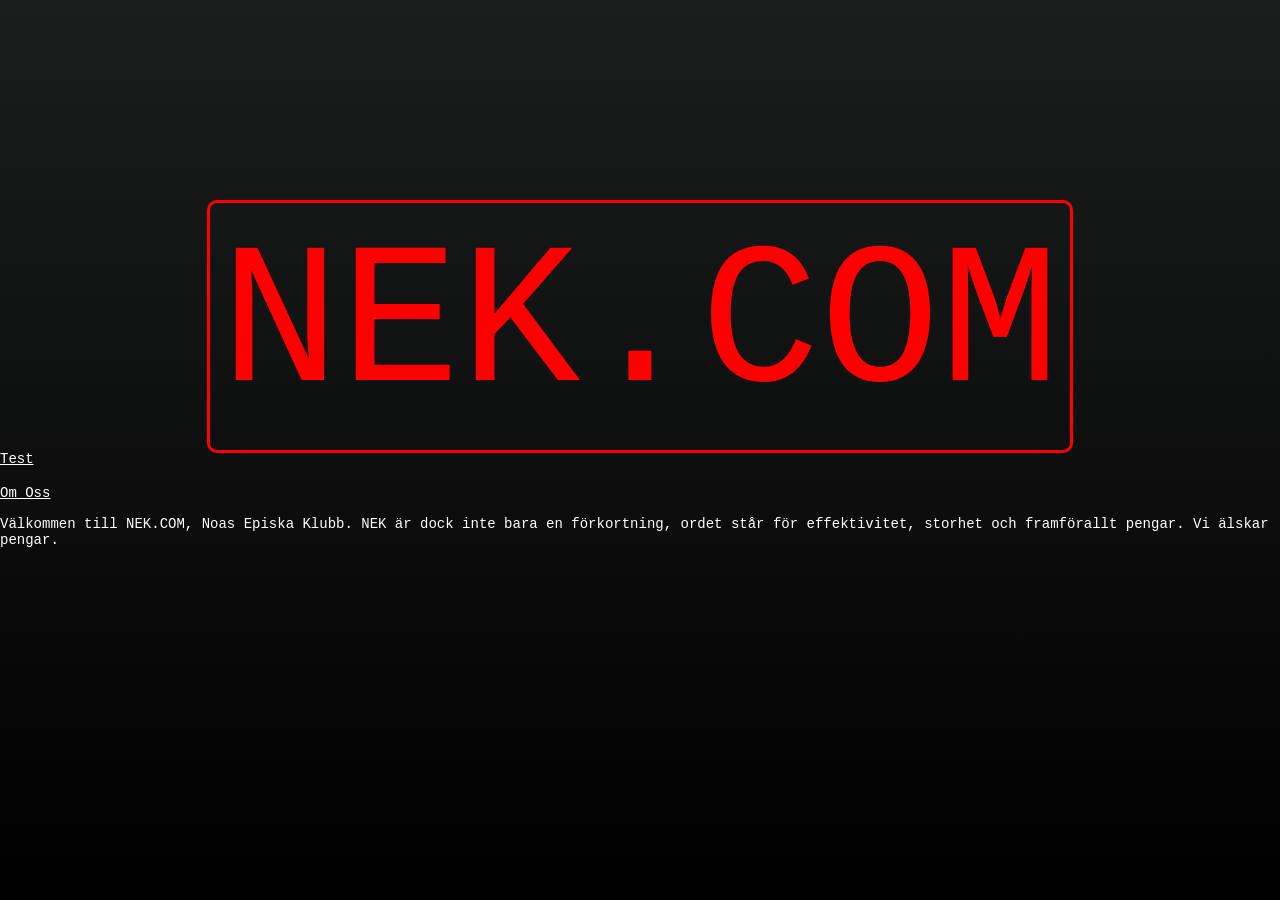
==== index.html @ c5077094 "fat20200" ====
<!DOCTYPE html>

<head>
    <meta name="viewport" content="width=device-width, initial-scale=1.0">
    <style>
        body 
        {
            /*background-image: linear-gradient( 180deg, hwb(190 40% 0%) 0%, hsl(0deg 0% 100%) 100%);*/
            /*background-image: linear-gradient(to bottom, #fcecfc 0%,#fba6e1 98%,#fd89d7 100%,#ff7cd8 100%);*/
            /*background-color: black;*/
            font-family: "Lucida Console", "Courier New", monospace;
            background-image: linear-gradient(to top, #000000 0%,#1c1d1d 100%);
            height: 100%;
            margin: 0;
            background-repeat: no-repeat;
            background-attachment: fixed;
        }
        .title-container
        {
            display: flex;
            justify-content: center;
            height: 50vh;
        }
        .nekbar-title-text
        {
            font-size: 200px;
            color: red;
            border: 3px solid rgb(255, 0, 0);
            border-radius: 10px; 
            padding: 10px;
        }
        .content-text 
        {
            font-size: 14px;
            color: rgb(255, 255, 255);
        }
        @media (max-width: 768px) 
        {
            .nekbar-png 
            {
                max-width: 210px; /* Ändra bildens storlek till 80% av fönsterbredden */
            }
        }
    </style>
</head>


<body>
    <div class="title-container">
        <div>
            <p class="nekbar-title-text"> NEK.COM </p>
        </div>
    </div>
    <div class="title-container">
        <div>
            <a href="test.html" class="content-text"> Test </a> <p></p> <a href="om-oss.html" class="content-text"> Om Oss </a>
            <p class="content-text"> Välkommen till NEK.COM, Noas Episka Klubb. NEK är dock inte bara en förkortning, ordet står för effektivitet, storhet och framförallt pengar. Vi älskar pengar. </p>
        </div>
    </div>
</body>
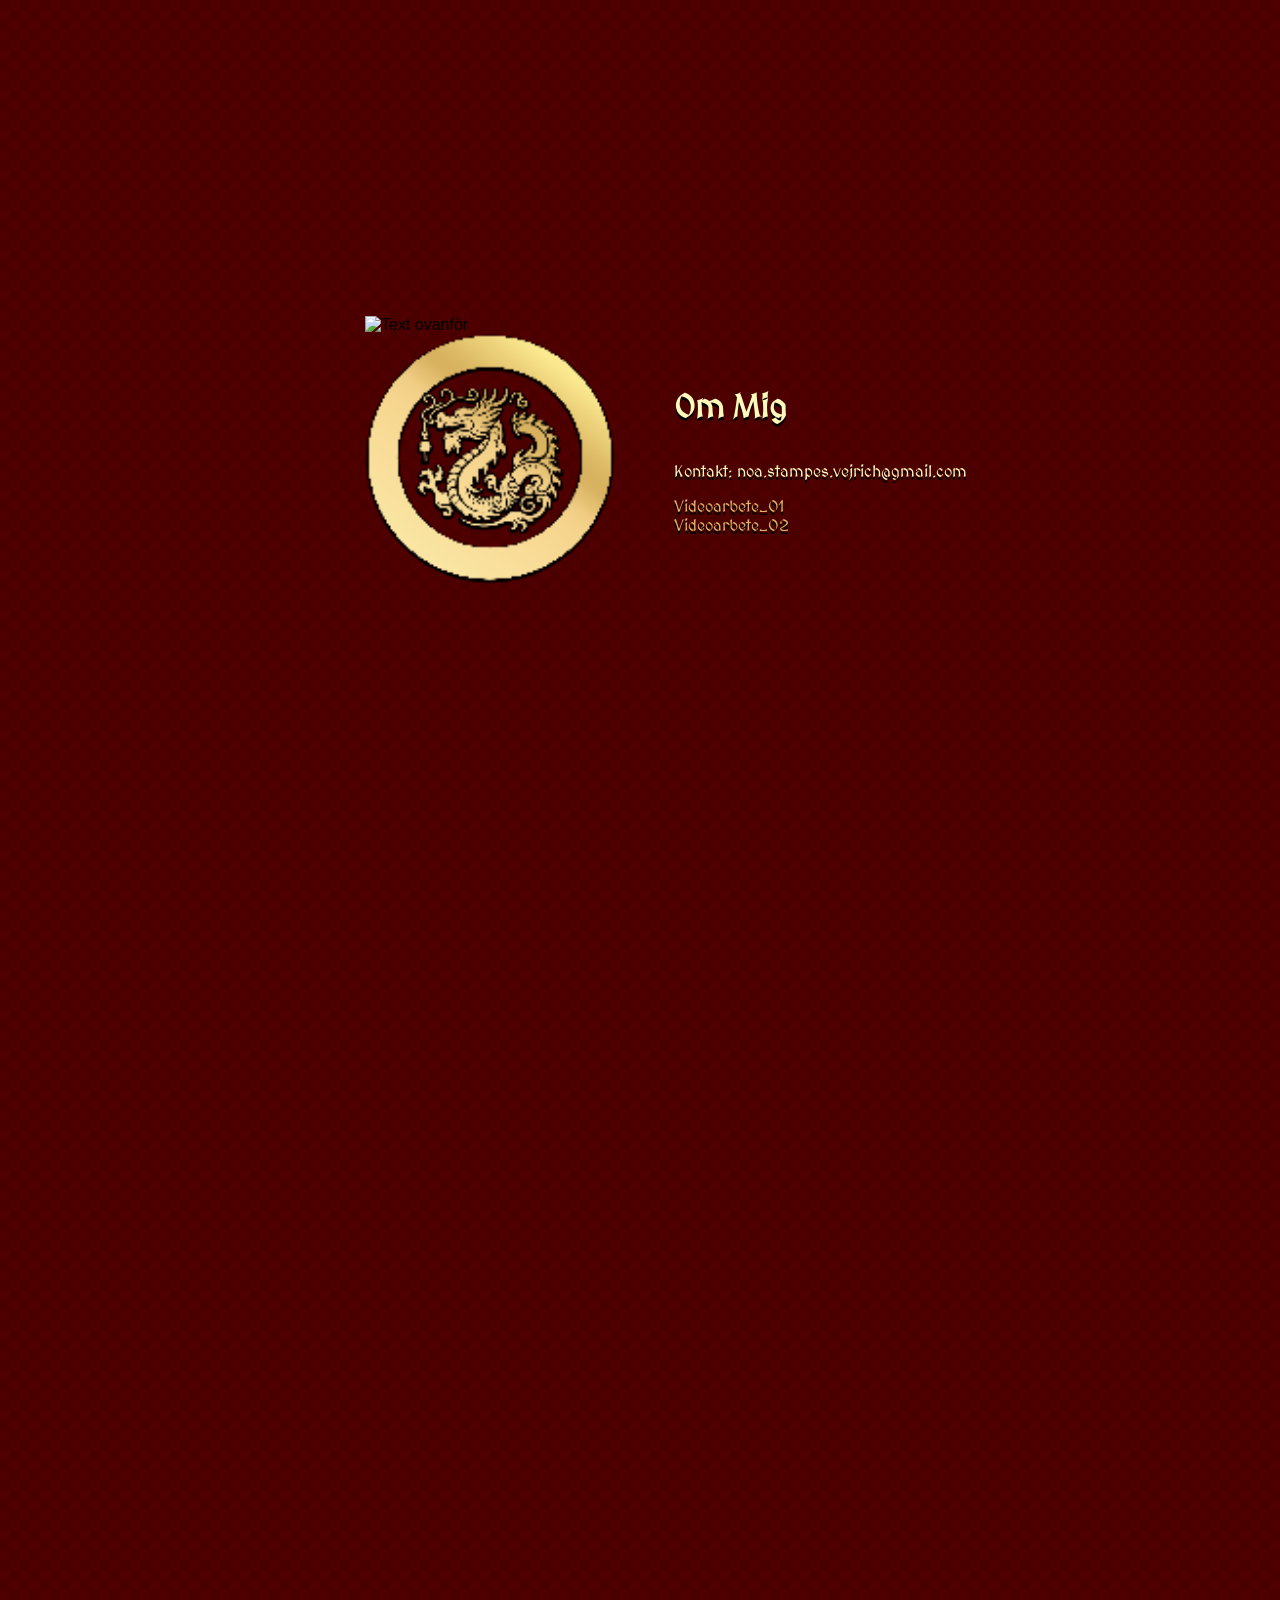
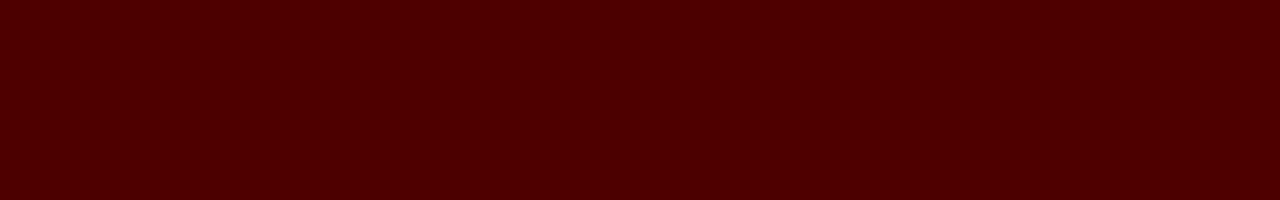
==== commit 3dbcd814: "Add files via upload" ====
--- a/index.html
+++ b/index.html
@@ -1,60 +1,210 @@
-<!DOCTYPE html>
-
-<head>
-    <meta name="viewport" content="width=device-width, initial-scale=1.0">
-    <style>
-        body 
-        {
-            /*background-image: linear-gradient( 180deg, hwb(190 40% 0%) 0%, hsl(0deg 0% 100%) 100%);*/
-            /*background-image: linear-gradient(to bottom, #fcecfc 0%,#fba6e1 98%,#fd89d7 100%,#ff7cd8 100%);*/
-            /*background-color: black;*/
-            font-family: "Lucida Console", "Courier New", monospace;
-            background-image: linear-gradient(to top, #000000 0%,#1c1d1d 100%);
-            height: 100%;
-            margin: 0;
-            background-repeat: no-repeat;
-            background-attachment: fixed;
-        }
-        .title-container
-        {
-            display: flex;
-            justify-content: center;
-            height: 50vh;
-        }
-        .nekbar-title-text
-        {
-            font-size: 200px;
-            color: red;
-            border: 3px solid rgb(255, 0, 0);
-            border-radius: 10px; 
-            padding: 10px;
-        }
-        .content-text 
-        {
-            font-size: 14px;
-            color: rgb(255, 255, 255);
-        }
-        @media (max-width: 768px) 
-        {
-            .nekbar-png 
-            {
-                max-width: 210px; /* Ändra bildens storlek till 80% av fönsterbredden */
-            }
-        }
-    </style>
-</head>
-
-
-<body>
-    <div class="title-container">
-        <div>
-            <p class="nekbar-title-text"> NEK.COM </p>
-        </div>
-    </div>
-    <div class="title-container">
-        <div>
-            <a href="test.html" class="content-text"> Test </a> <p></p> <a href="om-oss.html" class="content-text"> Om Oss </a>
-            <p class="content-text"> Välkommen till NEK.COM, Noas Episka Klubb. NEK är dock inte bara en förkortning, ordet står för effektivitet, storhet och framförallt pengar. Vi älskar pengar. </p>
-        </div>
-    </div>
-</body>+<!DOCTYPE html>
+<html lang="sv">
+<head>
+  <meta charset="UTF-8">
+  <title>Röd Glimt 2.0</title>
+  <link href="https://fonts.googleapis.com/css2?family=MedievalSharp&display=swap" rel="stylesheet">
+  <style>
+    body {
+      margin: 0;
+      padding: 0;
+      height: 100vh;
+      background-color: #4b0000;
+      overflow: hidden;
+      display: flex;
+      justify-content: center;
+      align-items: center;
+      font-family: sans-serif;
+      position: relative;
+    }
+
+    /* LINK FÄRGER */ 
+a:link {
+  color: #DBB665;
+  background-color: transparent;
+  text-decoration: none;
+}
+
+a:visited {
+  color: pink;
+  background-color: transparent;
+  text-decoration: none;
+}
+
+a:hover {
+  color: #FFF9BC;
+  background-color: #FFF9BC;
+  text-shadow: 0 3px 0px rgba(0, 0, 0, 0);
+}
+
+a:active {
+  color: yellow;
+  background-color: transparent;
+  text-decoration: underline;
+}
+
+    .checkerboard {
+      position: absolute;
+      top: 0;
+      left: 0;
+      width: 200%;
+      height: 200%;
+      background-image:
+        linear-gradient(45deg, rgba(255,255,255,0.05) 25%, transparent 25%, transparent 75%, rgba(255,255,255,0.05) 75%),
+        linear-gradient(45deg, rgba(255,255,255,0.05) 25%, transparent 25%, transparent 75%, rgba(255,255,255,0.05) 75%);
+      background-size: 20px 20px;
+      background-position: 0 0, 10px 10px;
+      animation: moveChecker 20s linear infinite;
+      mix-blend-mode: overlay;
+      pointer-events: none;
+      z-index: 0;
+    }
+
+    @keyframes moveChecker {
+      from { transform: translate(0, 0); }
+      to { transform: translate(-100px, -100px); }
+    }
+
+    @keyframes spinY {
+      from { transform: rotateY(0deg); }
+      to { transform: rotateY(360deg); }
+    }
+
+    .content-wrapper {
+      display: flex;
+      align-items: center;
+      justify-content: center;
+      gap: 60px;
+      position: relative;
+      z-index: 1;
+      width: 100%;
+    }
+
+    .center-container {
+      display: flex;
+      flex-direction: column;
+      align-items: center;
+      transform: translateX(0);
+      animation: slideLeft 1s ease forwards;
+      animation-delay: 1s;
+      animation-fill-mode: forwards;
+    }
+
+    .title-image,
+    .spinner {
+      width: 250px;
+      max-width: 100%;
+      height: auto;
+    }
+
+    .spinner {
+      animation: spinY 4s linear infinite;
+      transform-style: preserve-3d;
+    }
+
+    @keyframes slideLeft {
+      to {
+        transform: translateX(-150px);
+      }
+    }
+
+    .about-section {
+  position: absolute;
+  top: 50%;
+  left: calc(50% + 180px); /* justera beroende på avstånd från mitten */
+  transform: translate(-50%, -50%);
+  opacity: 0;
+  color: #FFF9BC;
+  font-family: 'MedievalSharp', cursive;
+  text-align: left;
+  max-width: 300px;
+  animation: fadeIn 1s ease forwards;
+  animation-delay: 2s;
+  z-index: 2;
+  display: flex;
+  flex-direction: column;
+  justify-content: center;
+  height: 250px; /* samma höjd som spinnern om den är 250px */
+text-shadow: 0 3px 0px rgba(0, 0, 0, 1);
+}
+
+    @keyframes fadeIn {
+      to {
+        opacity: 1;
+      }
+    }
+
+    @keyframes slideRight {
+  from {
+    transform: translateX(-150px);
+  }
+  to {
+    transform: translateX(0);
+  }
+}
+
+@keyframes fadeOut {
+  from {
+    opacity: 1;
+  }
+  to {
+    opacity: 0;
+  }
+}
+
+.reverse-slide {
+  animation: slideRight 1s ease forwards;
+}
+
+.reverse-fade {
+  animation: fadeOut 1s ease forwards;
+}
+
+
+  </style>
+</head>
+<body>
+
+  <div class="checkerboard"></div>
+
+  <div class="content-wrapper">
+    <div class="center-container">
+      <img src="noa text - Copy.png" alt="Text ovanför" class="title-image">
+      <img src="goy - Copy.png" alt="Snurrande Bild" class="spinner">
+    </div>
+  </div>
+
+  <div class="about-section">
+    <h1>Om Mig</h1>
+    <p>Kontakt: noa.stampes.vejrich@gmail.com</p>
+    <a href="videoarbete_01.html" id="link1">Videoarbete_01</a>
+    <a href="videoarbete_02.html" id="link2">Videoarbete_02</a>
+  </div>
+
+  <script>
+  function handleLinkClick(event, url) {
+    event.preventDefault(); // stoppa direkt navigation
+
+    const container = document.querySelector('.center-container');
+    const about = document.querySelector('.about-section');
+
+    // Lägg till reverse-animationer
+    container.classList.add('reverse-slide');
+    about.classList.add('reverse-fade');
+
+    // Vänta tills animationerna är klara (1s), sedan navigera
+    setTimeout(() => {
+      window.location.href = url;
+    }, 1000);
+  }
+
+  document.getElementById('link1').addEventListener('click', function(e) {
+    handleLinkClick(e, 'videoarbete_01.html');
+  });
+
+  document.getElementById('link2').addEventListener('click', function(e) {
+    handleLinkClick(e, 'videoarbete_02.html');
+  });
+</script>
+</body>
+</html>
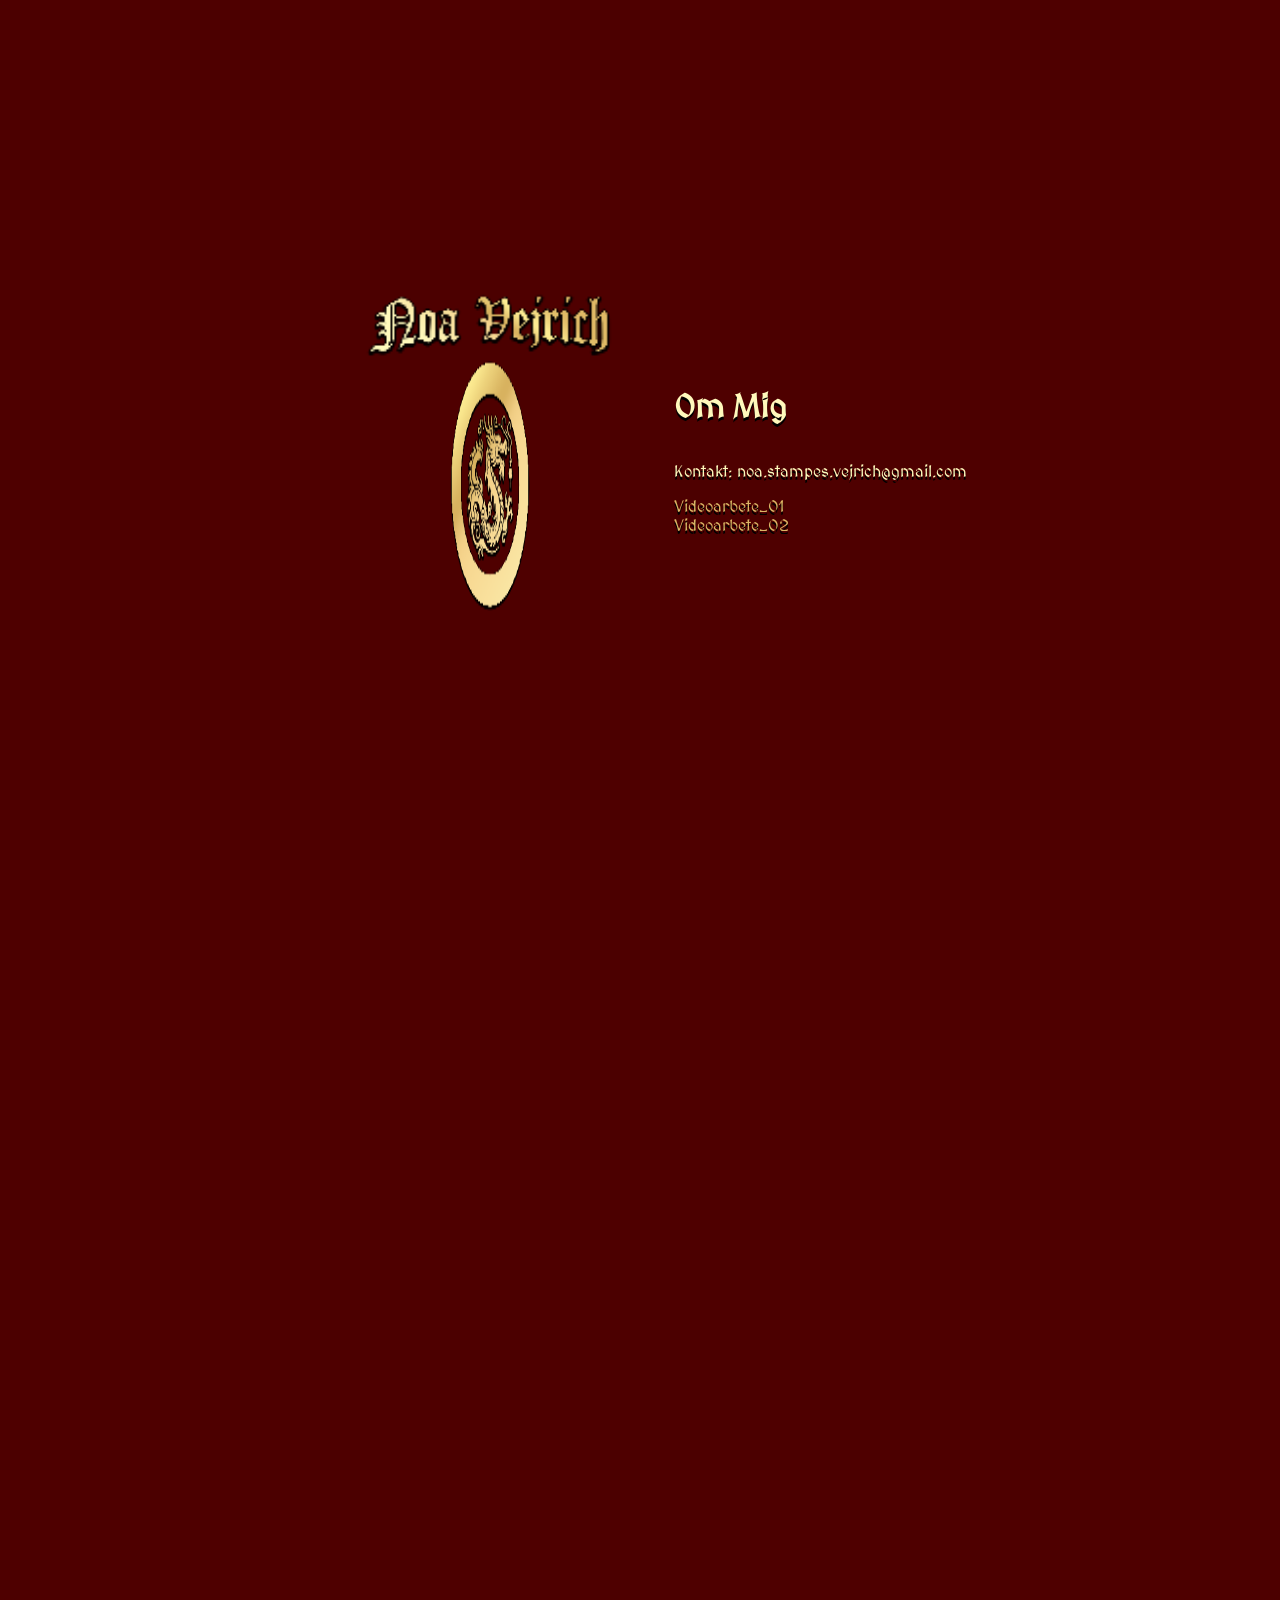
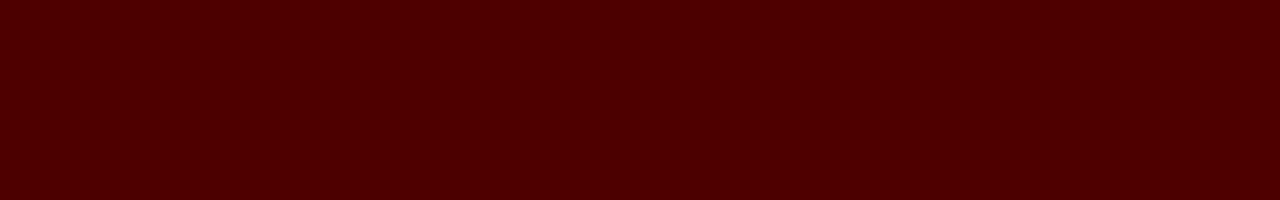
==== commit a754d5ed: "Add files via upload" ====
--- a/index.html
+++ b/index.html
@@ -98,8 +98,8 @@
     }
 
     .spinner {
-      animation: spinY 4s linear infinite;
-      transform-style: preserve-3d;
+      /*animation: spinY 4s linear infinite;
+      transform-style: preserve-3d;*/
     }
 
     @keyframes slideLeft {
@@ -205,6 +205,35 @@
   document.getElementById('link2').addEventListener('click', function(e) {
     handleLinkClick(e, 'videoarbete_02.html');
   });
+
+  // SPINNER KOD
+
+  const spinner = document.querySelector('.spinner');
+
+  // Lista över dina egna sidor
+  const allowedReferrers = ['index.html', 'videoarbete_01.html'];
+
+  // Om man INTE kommer från någon av dina sidor: nollställ
+  const cameFrom = document.referrer.split('/').pop();
+  if (!allowedReferrers.includes(cameFrom)) {
+    localStorage.setItem('rotation', '0');
+  }
+
+  let rotation = parseFloat(localStorage.getItem('rotation')) || 0;
+  spinner.style.transform = `rotateY(${rotation}deg)`;
+
+  let lastTime = performance.now();
+
+  function rotate(time) {
+    const delta = time - lastTime;
+    lastTime = time;
+    rotation += (360 / 4000) * delta; // 360° på 4s
+    spinner.style.transform = `rotateY(${rotation % 360}deg)`;
+    localStorage.setItem('rotation', rotation);
+    requestAnimationFrame(rotate);
+  }
+
+  requestAnimationFrame(rotate);
 </script>
 </body>
 </html>
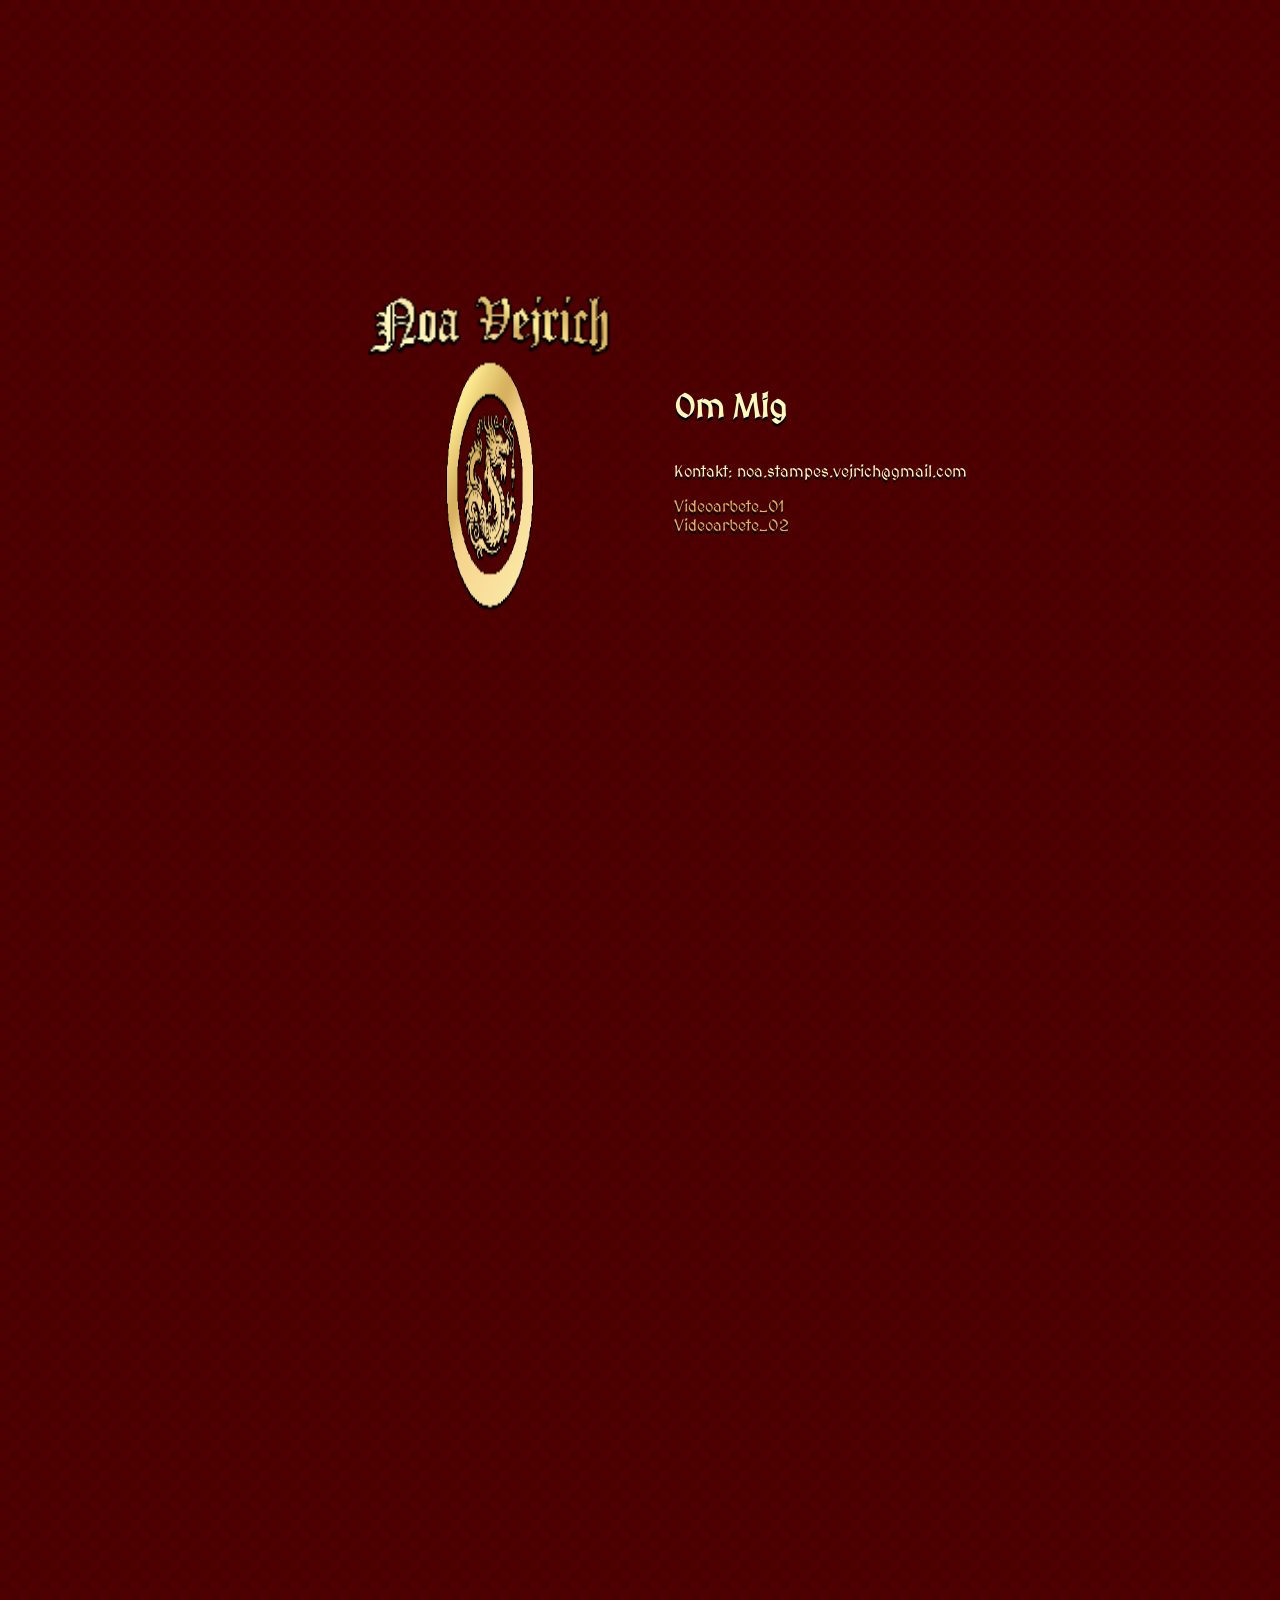
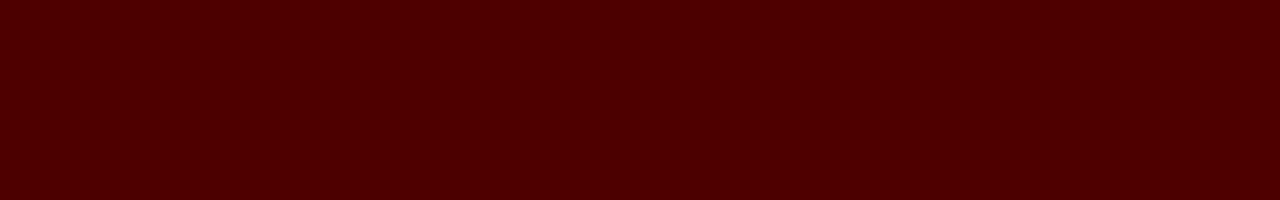
==== commit 05dde985: "sparar rotationsvärde mellan sidhänvisningar" ====
--- a/index.html
+++ b/index.html
@@ -209,17 +209,9 @@
   // SPINNER KOD
 
   const spinner = document.querySelector('.spinner');
-
-  // Lista över dina egna sidor
-  const allowedReferrers = ['index.html', 'videoarbete_01.html'];
-
-  // Om man INTE kommer från någon av dina sidor: nollställ
-  const cameFrom = document.referrer.split('/').pop();
-  if (!allowedReferrers.includes(cameFrom)) {
-    localStorage.setItem('rotation', '0');
-  }
-
   let rotation = parseFloat(localStorage.getItem('rotation')) || 0;
+
+  // Starta från sparad vinkel
   spinner.style.transform = `rotateY(${rotation}deg)`;
 
   let lastTime = performance.now();
@@ -229,7 +221,7 @@
     lastTime = time;
     rotation += (360 / 4000) * delta; // 360° på 4s
     spinner.style.transform = `rotateY(${rotation % 360}deg)`;
-    localStorage.setItem('rotation', rotation);
+    localStorage.setItem('rotation', rotation); // Uppdatera localStorage
     requestAnimationFrame(rotate);
   }
 
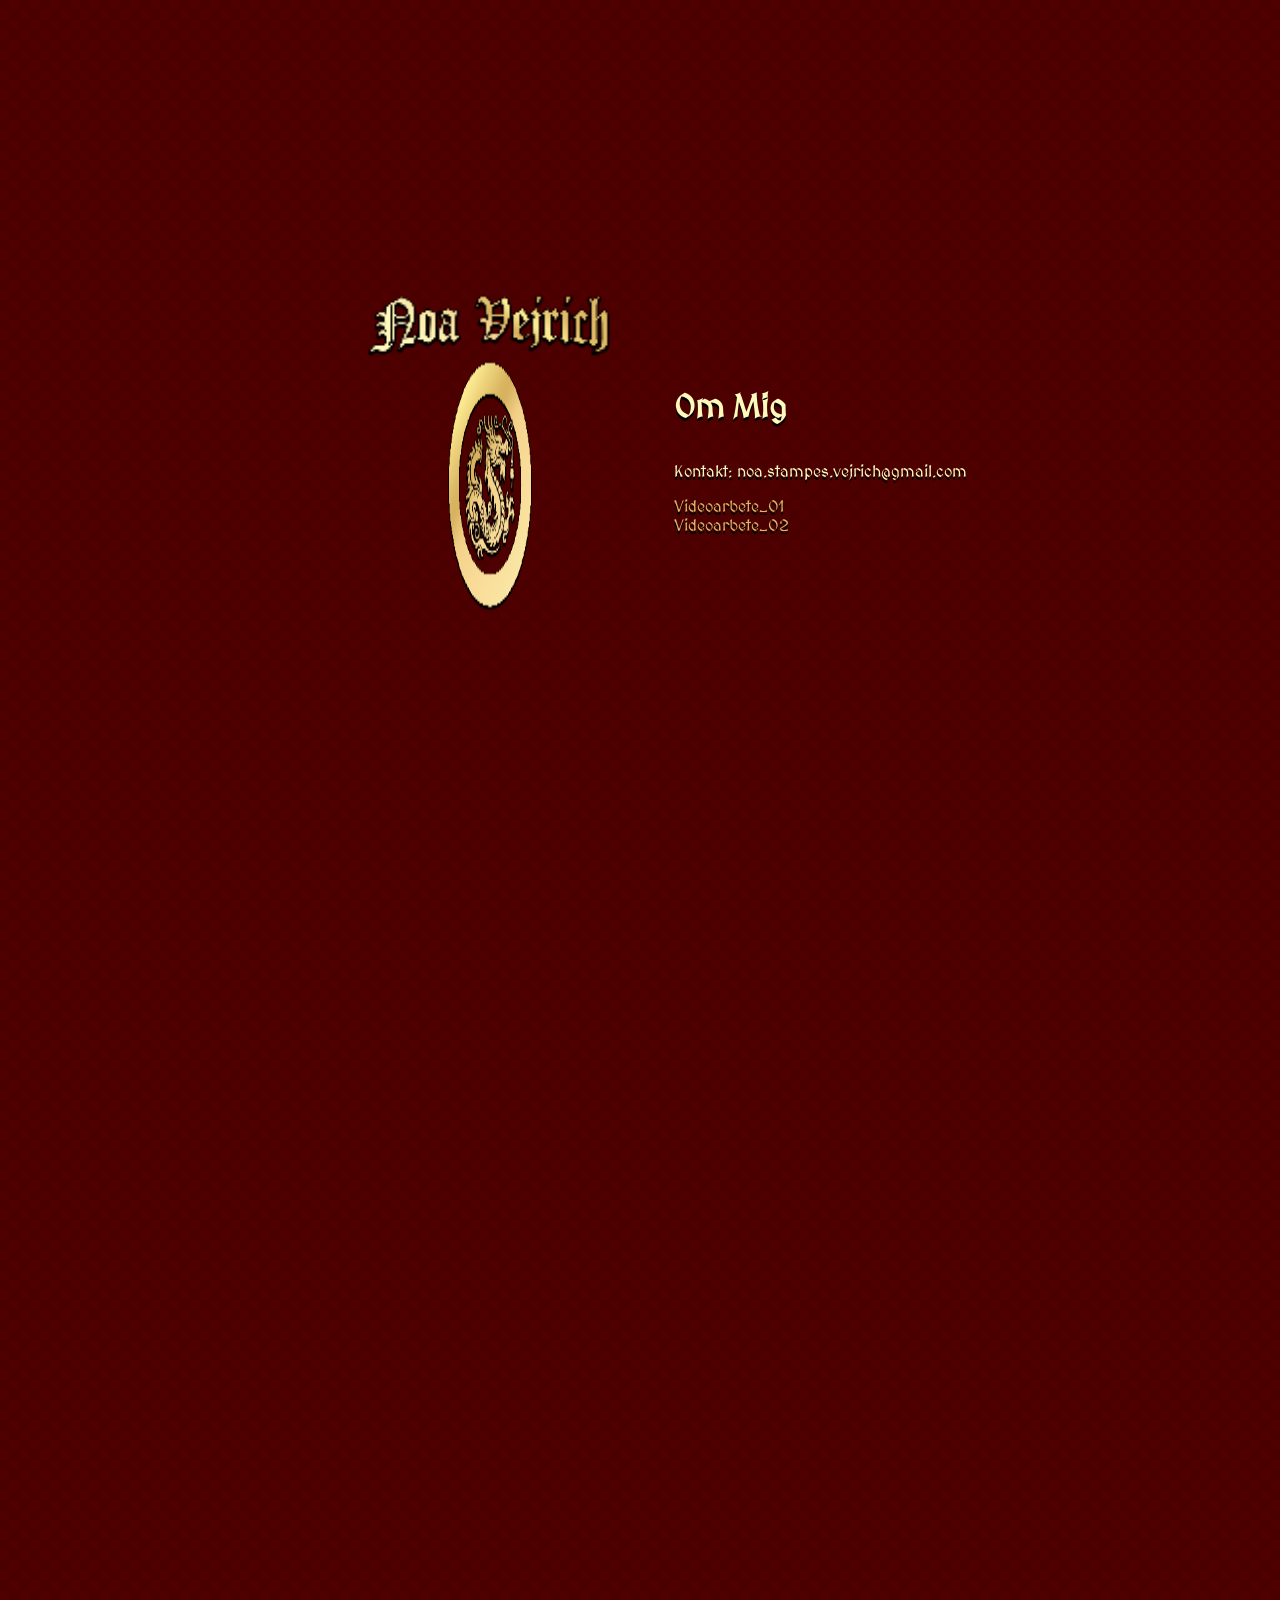
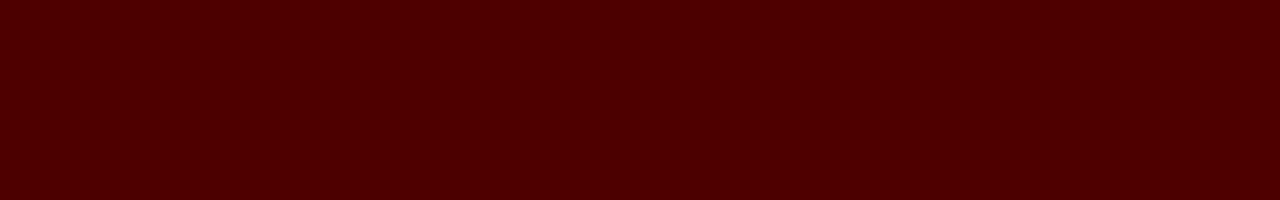
==== commit f00086e3: "försök till att lösa lagg" ====
--- a/index.html
+++ b/index.html
@@ -101,6 +101,9 @@
       /*animation: spinY 4s linear infinite;
       transform-style: preserve-3d;*/
     }
+    .spinner {
+  will-change: transform;
+}
 
     @keyframes slideLeft {
       to {
@@ -221,7 +224,8 @@
     lastTime = time;
     rotation += (360 / 4000) * delta; // 360° på 4s
     spinner.style.transform = `rotateY(${rotation % 360}deg)`;
-    localStorage.setItem('rotation', rotation); // Uppdatera localStorage
+    localStorage.setItem('rotation', rotation % 360); //% 360 kanske löser lagget?
+ // Uppdatera localStorage
     requestAnimationFrame(rotate);
   }
 
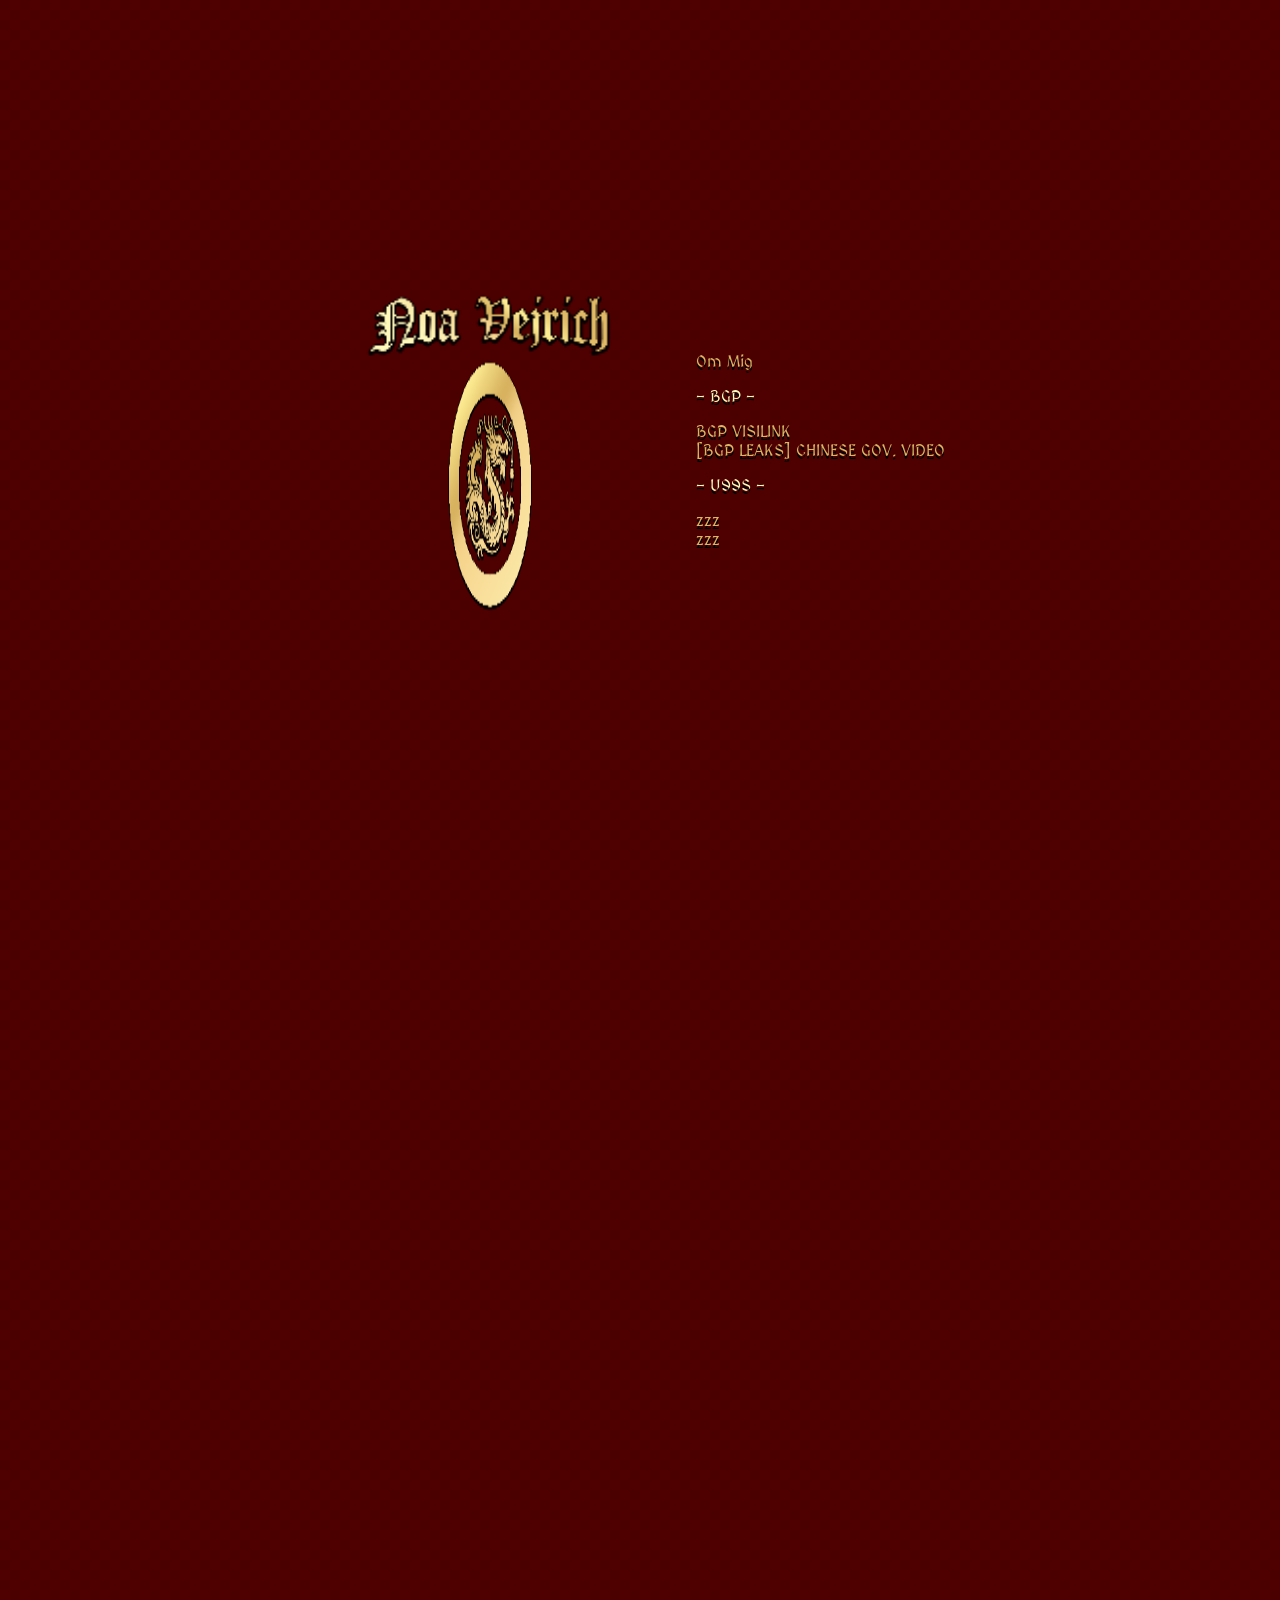
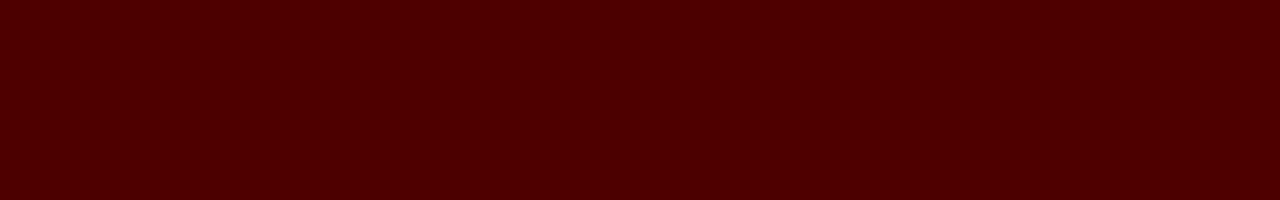
==== commit fab5cb25: "Add files via upload" ====
--- a/index.html
+++ b/index.html
@@ -6,17 +6,18 @@
   <link href="https://fonts.googleapis.com/css2?family=MedievalSharp&display=swap" rel="stylesheet">
   <style>
     body {
-      margin: 0;
-      padding: 0;
-      height: 100vh;
-      background-color: #4b0000;
-      overflow: hidden;
-      display: flex;
-      justify-content: center;
-      align-items: center;
-      font-family: sans-serif;
-      position: relative;
-    }
+  margin: 0;
+  padding: 0;
+  height: 100vh;
+  background-color: #4b0000;
+  transition: background-color 1s ease; /* Denna rad möjliggör den mjuka övergången */
+  overflow: hidden;
+  display: flex;
+  justify-content: center;
+  align-items: center;
+  font-family: sans-serif;
+  position: relative;
+}
 
     /* LINK FÄRGER */ 
 a:link {
@@ -178,10 +179,13 @@
   </div>
 
   <div class="about-section">
-    <h1>Om Mig</h1>
-    <p>Kontakt: noa.stampes.vejrich@gmail.com</p>
-    <a href="videoarbete_01.html" id="link1">Videoarbete_01</a>
-    <a href="videoarbete_02.html" id="link2">Videoarbete_02</a>
+    <a href="om_mig.html" id="link3">Om Mig</a>
+    <p>- BGP -</p>
+    <a href="videoarbete_01.html" id="link1">BGP VISILINK</a>
+    <a href="videoarbete_02.html" id="link2">[BGP LEAKS] CHINESE GOV. VIDEO</a>
+    <p>- U99S -</p>
+    <a href="videoarbete_01.html" id="link1">zzz</a>
+    <a href="videoarbete_02.html" id="link2">zzz</a>
   </div>
 
   <script>
@@ -194,6 +198,11 @@
     // Lägg till reverse-animationer
     container.classList.add('reverse-slide');
     about.classList.add('reverse-fade');
+
+    // Starta färgövergången till mörkblå om vi är på väg till om_mig.html
+    if (url === 'om_mig.html') {
+      document.body.style.backgroundColor = '#000022'; // Mörkblå färg
+    }
 
     // Vänta tills animationerna är klara (1s), sedan navigera
     setTimeout(() => {
@@ -207,6 +216,10 @@
 
   document.getElementById('link2').addEventListener('click', function(e) {
     handleLinkClick(e, 'videoarbete_02.html');
+  });
+
+    document.getElementById('link3').addEventListener('click', function(e) {
+    handleLinkClick(e, 'om_mig.html');
   });
 
   // SPINNER KOD
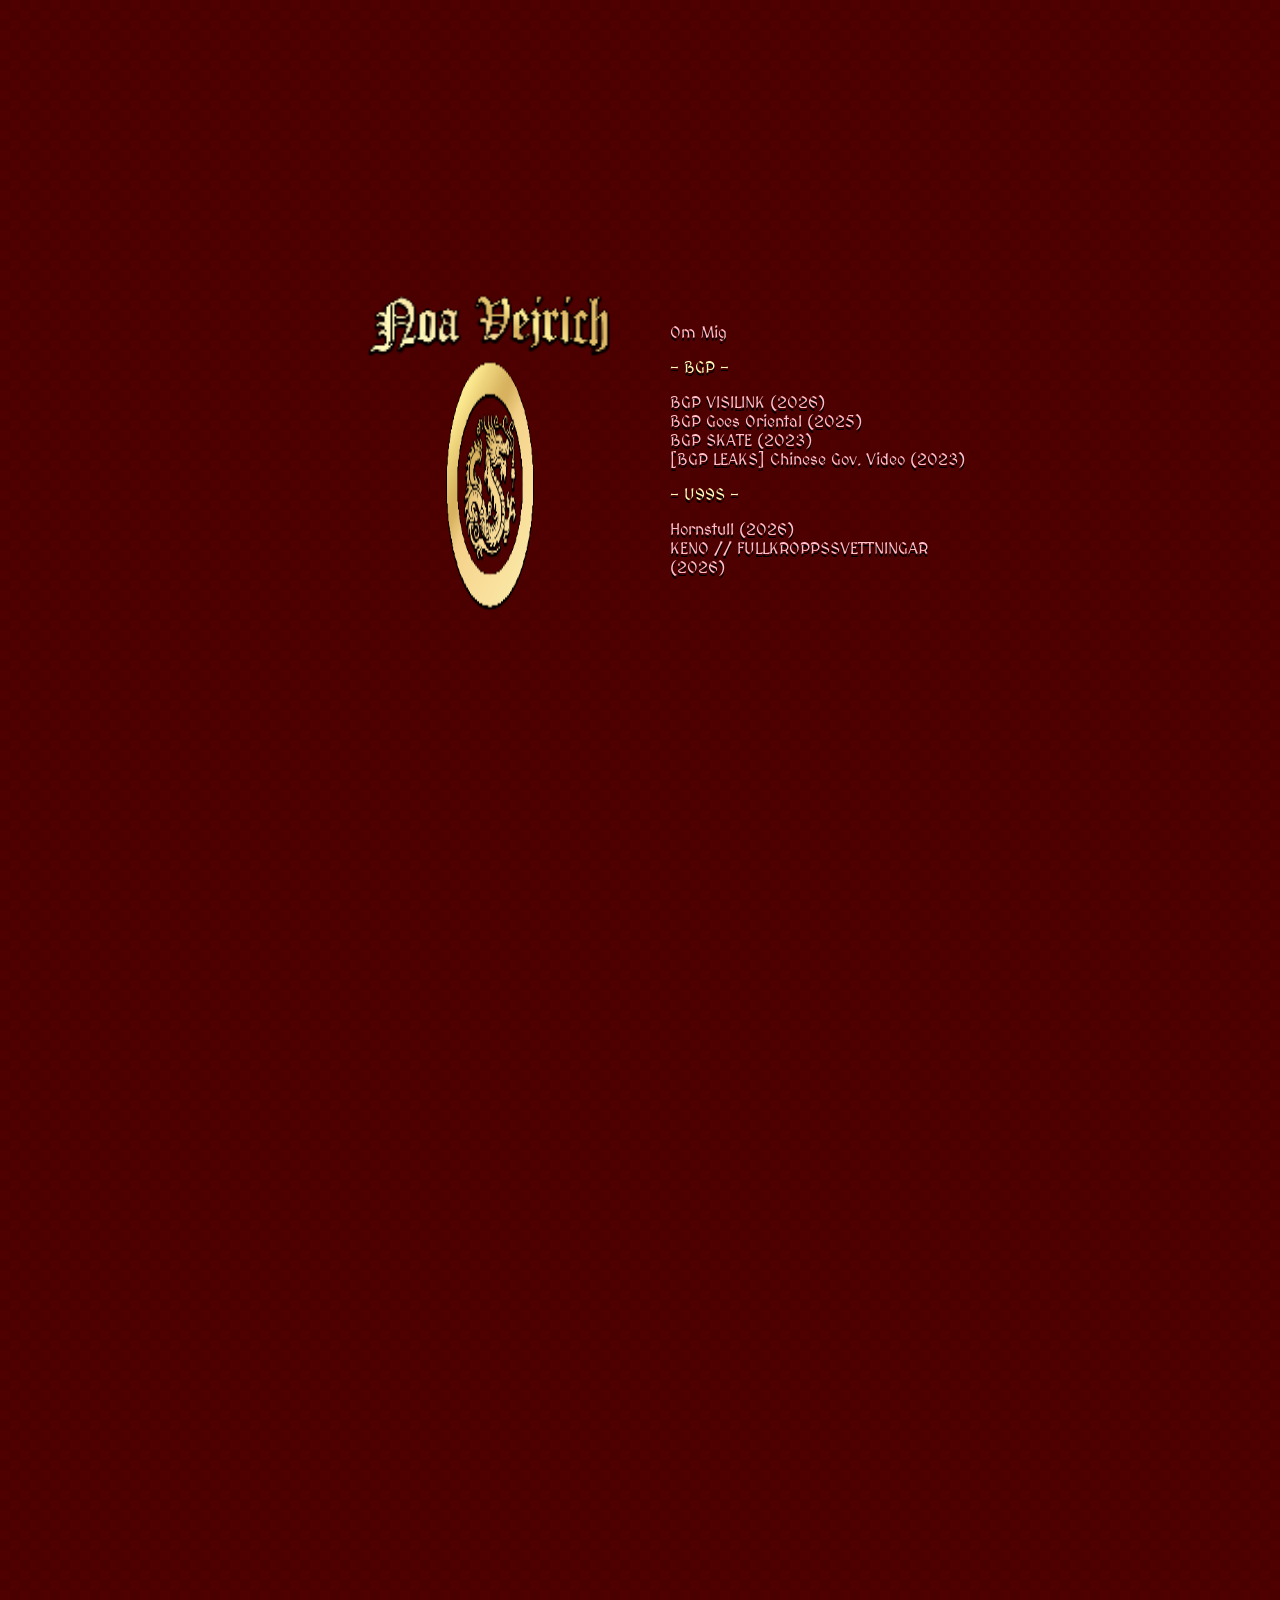
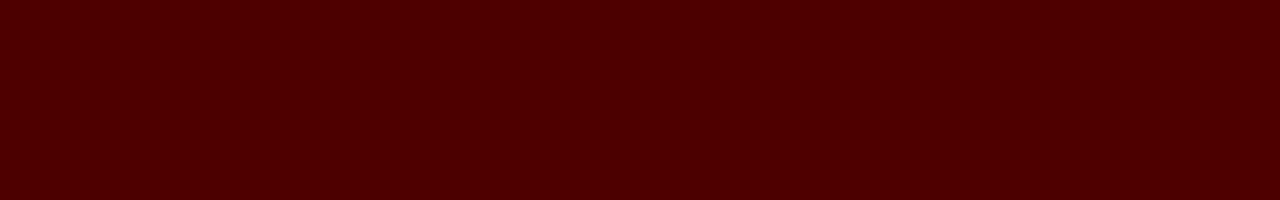
==== commit a5f4f882: "Add files via upload" ====
--- a/index.html
+++ b/index.html
@@ -1,248 +1,35 @@
 <!DOCTYPE html>
 <html lang="sv">
 <head>
-  <meta charset="UTF-8">
-  <title>Röd Glimt 2.0</title>
-  <link href="https://fonts.googleapis.com/css2?family=MedievalSharp&display=swap" rel="stylesheet">
-  <style>
-    body {
-  margin: 0;
-  padding: 0;
-  height: 100vh;
-  background-color: #4b0000;
-  transition: background-color 1s ease; /* Denna rad möjliggör den mjuka övergången */
-  overflow: hidden;
-  display: flex;
-  justify-content: center;
-  align-items: center;
-  font-family: sans-serif;
-  position: relative;
-}
-
-    /* LINK FÄRGER */ 
-a:link {
-  color: #DBB665;
-  background-color: transparent;
-  text-decoration: none;
-}
-
-a:visited {
-  color: pink;
-  background-color: transparent;
-  text-decoration: none;
-}
-
-a:hover {
-  color: #FFF9BC;
-  background-color: #FFF9BC;
-  text-shadow: 0 3px 0px rgba(0, 0, 0, 0);
-}
-
-a:active {
-  color: yellow;
-  background-color: transparent;
-  text-decoration: underline;
-}
-
-    .checkerboard {
-      position: absolute;
-      top: 0;
-      left: 0;
-      width: 200%;
-      height: 200%;
-      background-image:
-        linear-gradient(45deg, rgba(255,255,255,0.05) 25%, transparent 25%, transparent 75%, rgba(255,255,255,0.05) 75%),
-        linear-gradient(45deg, rgba(255,255,255,0.05) 25%, transparent 25%, transparent 75%, rgba(255,255,255,0.05) 75%);
-      background-size: 20px 20px;
-      background-position: 0 0, 10px 10px;
-      animation: moveChecker 20s linear infinite;
-      mix-blend-mode: overlay;
-      pointer-events: none;
-      z-index: 0;
-    }
-
-    @keyframes moveChecker {
-      from { transform: translate(0, 0); }
-      to { transform: translate(-100px, -100px); }
-    }
-
-    @keyframes spinY {
-      from { transform: rotateY(0deg); }
-      to { transform: rotateY(360deg); }
-    }
-
-    .content-wrapper {
-      display: flex;
-      align-items: center;
-      justify-content: center;
-      gap: 60px;
-      position: relative;
-      z-index: 1;
-      width: 100%;
-    }
-
-    .center-container {
-      display: flex;
-      flex-direction: column;
-      align-items: center;
-      transform: translateX(0);
-      animation: slideLeft 1s ease forwards;
-      animation-delay: 1s;
-      animation-fill-mode: forwards;
-    }
-
-    .title-image,
-    .spinner {
-      width: 250px;
-      max-width: 100%;
-      height: auto;
-    }
-
-    .spinner {
-      /*animation: spinY 4s linear infinite;
-      transform-style: preserve-3d;*/
-    }
-    .spinner {
-  will-change: transform;
-}
-
-    @keyframes slideLeft {
-      to {
-        transform: translateX(-150px);
-      }
-    }
-
-    .about-section {
-  position: absolute;
-  top: 50%;
-  left: calc(50% + 180px); /* justera beroende på avstånd från mitten */
-  transform: translate(-50%, -50%);
-  opacity: 0;
-  color: #FFF9BC;
-  font-family: 'MedievalSharp', cursive;
-  text-align: left;
-  max-width: 300px;
-  animation: fadeIn 1s ease forwards;
-  animation-delay: 2s;
-  z-index: 2;
-  display: flex;
-  flex-direction: column;
-  justify-content: center;
-  height: 250px; /* samma höjd som spinnern om den är 250px */
-text-shadow: 0 3px 0px rgba(0, 0, 0, 1);
-}
-
-    @keyframes fadeIn {
-      to {
-        opacity: 1;
-      }
-    }
-
-    @keyframes slideRight {
-  from {
-    transform: translateX(-150px);
-  }
-  to {
-    transform: translateX(0);
-  }
-}
-
-@keyframes fadeOut {
-  from {
-    opacity: 1;
-  }
-  to {
-    opacity: 0;
-  }
-}
-
-.reverse-slide {
-  animation: slideRight 1s ease forwards;
-}
-
-.reverse-fade {
-  animation: fadeOut 1s ease forwards;
-}
-
-
-  </style>
+<link rel="stylesheet" href="css_js/indexstyle.css">
+<meta charset="UTF-8">
+<title>Röd Glimt 2.0</title>
+<link href="https://fonts.googleapis.com/css2?family=MedievalSharp&display=swap" rel="stylesheet">
+<style>
+</style>
 </head>
 <body>
-
   <div class="checkerboard"></div>
 
   <div class="content-wrapper">
     <div class="center-container">
-      <img src="noa text - Copy.png" alt="Text ovanför" class="title-image">
-      <img src="goy - Copy.png" alt="Snurrande Bild" class="spinner">
+      <img src="assets/noa text - Copy.png" alt="Text ovanför" class="title-image">
+    <img src="assets/goy - Copy.png" alt="Snurrande Bild" class="spinner">
     </div>
   </div>
 
   <div class="about-section">
-    <a href="om_mig.html" id="link3">Om Mig</a>
+    <a href="om_mig.html" id="om_mig">Om Mig</a>
     <p>- BGP -</p>
-    <a href="videoarbete_01.html" id="link1">BGP VISILINK</a>
-    <a href="videoarbete_02.html" id="link2">[BGP LEAKS] CHINESE GOV. VIDEO</a>
+    <a href="videos/visagex.html" id="v_visagex">BGP VISILINK (2026)</a>
+    <a href="videoarbete_04.html" id="link5">BGP Goes Oriental (2025)</a>
+    <a href="videoarbete_03.html" id="link4">BGP SKATE (2023)</a>
+    <a href="videos/chinesegov.html" id="v_chinesegov">[BGP LEAKS] Chinese Gov. Video (2023)</a>
     <p>- U99S -</p>
-    <a href="videoarbete_01.html" id="link1">zzz</a>
-    <a href="videoarbete_02.html" id="link2">zzz</a>
+    <a href="videoarbete_02.html" id="link6">Hornstull (2026)</a>
+    <a href="videoarbete_02.html" id="link7">KENO // FULLKROPPSSVETTNINGAR (2026)</a>
   </div>
 
-  <script>
-  function handleLinkClick(event, url) {
-    event.preventDefault(); // stoppa direkt navigation
-
-    const container = document.querySelector('.center-container');
-    const about = document.querySelector('.about-section');
-
-    // Lägg till reverse-animationer
-    container.classList.add('reverse-slide');
-    about.classList.add('reverse-fade');
-
-    // Starta färgövergången till mörkblå om vi är på väg till om_mig.html
-    if (url === 'om_mig.html') {
-      document.body.style.backgroundColor = '#000022'; // Mörkblå färg
-    }
-
-    // Vänta tills animationerna är klara (1s), sedan navigera
-    setTimeout(() => {
-      window.location.href = url;
-    }, 1000);
-  }
-
-  document.getElementById('link1').addEventListener('click', function(e) {
-    handleLinkClick(e, 'videoarbete_01.html');
-  });
-
-  document.getElementById('link2').addEventListener('click', function(e) {
-    handleLinkClick(e, 'videoarbete_02.html');
-  });
-
-    document.getElementById('link3').addEventListener('click', function(e) {
-    handleLinkClick(e, 'om_mig.html');
-  });
-
-  // SPINNER KOD
-
-  const spinner = document.querySelector('.spinner');
-  let rotation = parseFloat(localStorage.getItem('rotation')) || 0;
-
-  // Starta från sparad vinkel
-  spinner.style.transform = `rotateY(${rotation}deg)`;
-
-  let lastTime = performance.now();
-
-  function rotate(time) {
-    const delta = time - lastTime;
-    lastTime = time;
-    rotation += (360 / 4000) * delta; // 360° på 4s
-    spinner.style.transform = `rotateY(${rotation % 360}deg)`;
-    localStorage.setItem('rotation', rotation % 360); //% 360 kanske löser lagget?
- // Uppdatera localStorage
-    requestAnimationFrame(rotate);
-  }
-
-  requestAnimationFrame(rotate);
-</script>
+<script src="css_js/script.js"></script>
 </body>
 </html>
--- a/css_js/indexstyle.css
+++ b/css_js/indexstyle.css
@@ -0,0 +1,152 @@
+a:link {
+  color: pink;
+  background-color: transparent;
+  text-decoration: none;
+}
+
+a:visited {
+  color: pink;
+  background-color: transparent;
+  text-decoration: none;
+}
+
+a:hover {
+  color: #FFF9BC;
+  background-color: #FFF9BC;
+  text-shadow: 0 3px 0px rgba(0, 0, 0, 0);
+}
+
+a:active {
+  color: pink;
+  background-color: transparent;
+  text-decoration: underline;
+}
+
+body {
+  margin: 0;
+  padding: 0;
+  height: 100vh;
+  background-color: #4b0000;
+  transition: background-color 1s ease; /* Denna rad möjliggör den mjuka övergången */
+  overflow: hidden;
+  display: flex;
+  justify-content: center;
+  align-items: center;
+  font-family: sans-serif;
+  position: relative;
+}
+
+    .checkerboard {
+      position: absolute;
+      top: 0;
+      left: 0;
+      width: 200%;
+      height: 200%;
+      background-image:
+        linear-gradient(45deg, rgba(255,255,255,0.05) 25%, transparent 25%, transparent 75%, rgba(255,255,255,0.05) 75%),
+        linear-gradient(45deg, rgba(255,255,255,0.05) 25%, transparent 25%, transparent 75%, rgba(255,255,255,0.05) 75%);
+      background-size: 20px 20px;
+      background-position: 0 0, 10px 10px;
+      animation: moveChecker 20s linear infinite;
+      mix-blend-mode: overlay;
+      pointer-events: none;
+      z-index: 0;
+    }
+
+    @keyframes moveChecker {
+      from { transform: translate(0, 0); }
+      to { transform: translate(-100px, -100px); }
+    }
+
+    @keyframes spinY {
+      from { transform: rotateY(0deg); }
+      to { transform: rotateY(360deg); }
+    }
+
+    .content-wrapper {
+      display: flex;
+      align-items: center;
+      justify-content: center;
+      gap: 60px;
+      position: relative;
+      z-index: 1;
+      width: 100%;
+    }
+
+    .center-container {
+      display: flex;
+      flex-direction: column;
+      align-items: center;
+      transform: translateX(0);
+      animation: slideLeft 1s ease forwards;
+      animation-delay: 1s;
+      animation-fill-mode: forwards;
+    }
+
+    .title-image,
+    .spinner {
+      width: 250px;
+      max-width: 100%;
+      height: auto;
+    }
+    .spinner {
+  will-change: transform;
+}
+
+    @keyframes slideLeft {
+      to {
+        transform: translateX(-150px);
+      }
+    }
+
+    .about-section {
+  position: absolute;
+  top: 50%;
+  left: calc(50% + 180px); /* justera beroende på avstånd från mitten */
+  transform: translate(-50%, -50%);
+  opacity: 0;
+  color: #FFF9BC;
+  font-family: 'MedievalSharp', cursive;
+  text-align: left;
+  max-width: 300px;
+  animation: fadeIn 1s ease forwards;
+  animation-delay: 2s;
+  z-index: 2;
+  display: flex;
+  flex-direction: column;
+  justify-content: center;
+  height: 250px; /* samma höjd som spinnern om den är 250px */
+text-shadow: 0 3px 0px rgba(0, 0, 0, 1);
+}
+
+    @keyframes fadeIn {
+      to {
+        opacity: 1;
+      }
+    }
+
+    @keyframes slideRight {
+  from {
+    transform: translateX(-150px);
+  }
+  to {
+    transform: translateX(0);
+  }
+}
+
+@keyframes fadeOut {
+  from {
+    opacity: 1;
+  }
+  to {
+    opacity: 0;
+  }
+}
+
+.reverse-slide {
+  animation: slideRight 1s ease forwards;
+}
+
+.reverse-fade {
+  animation: fadeOut 1s ease forwards;
+}
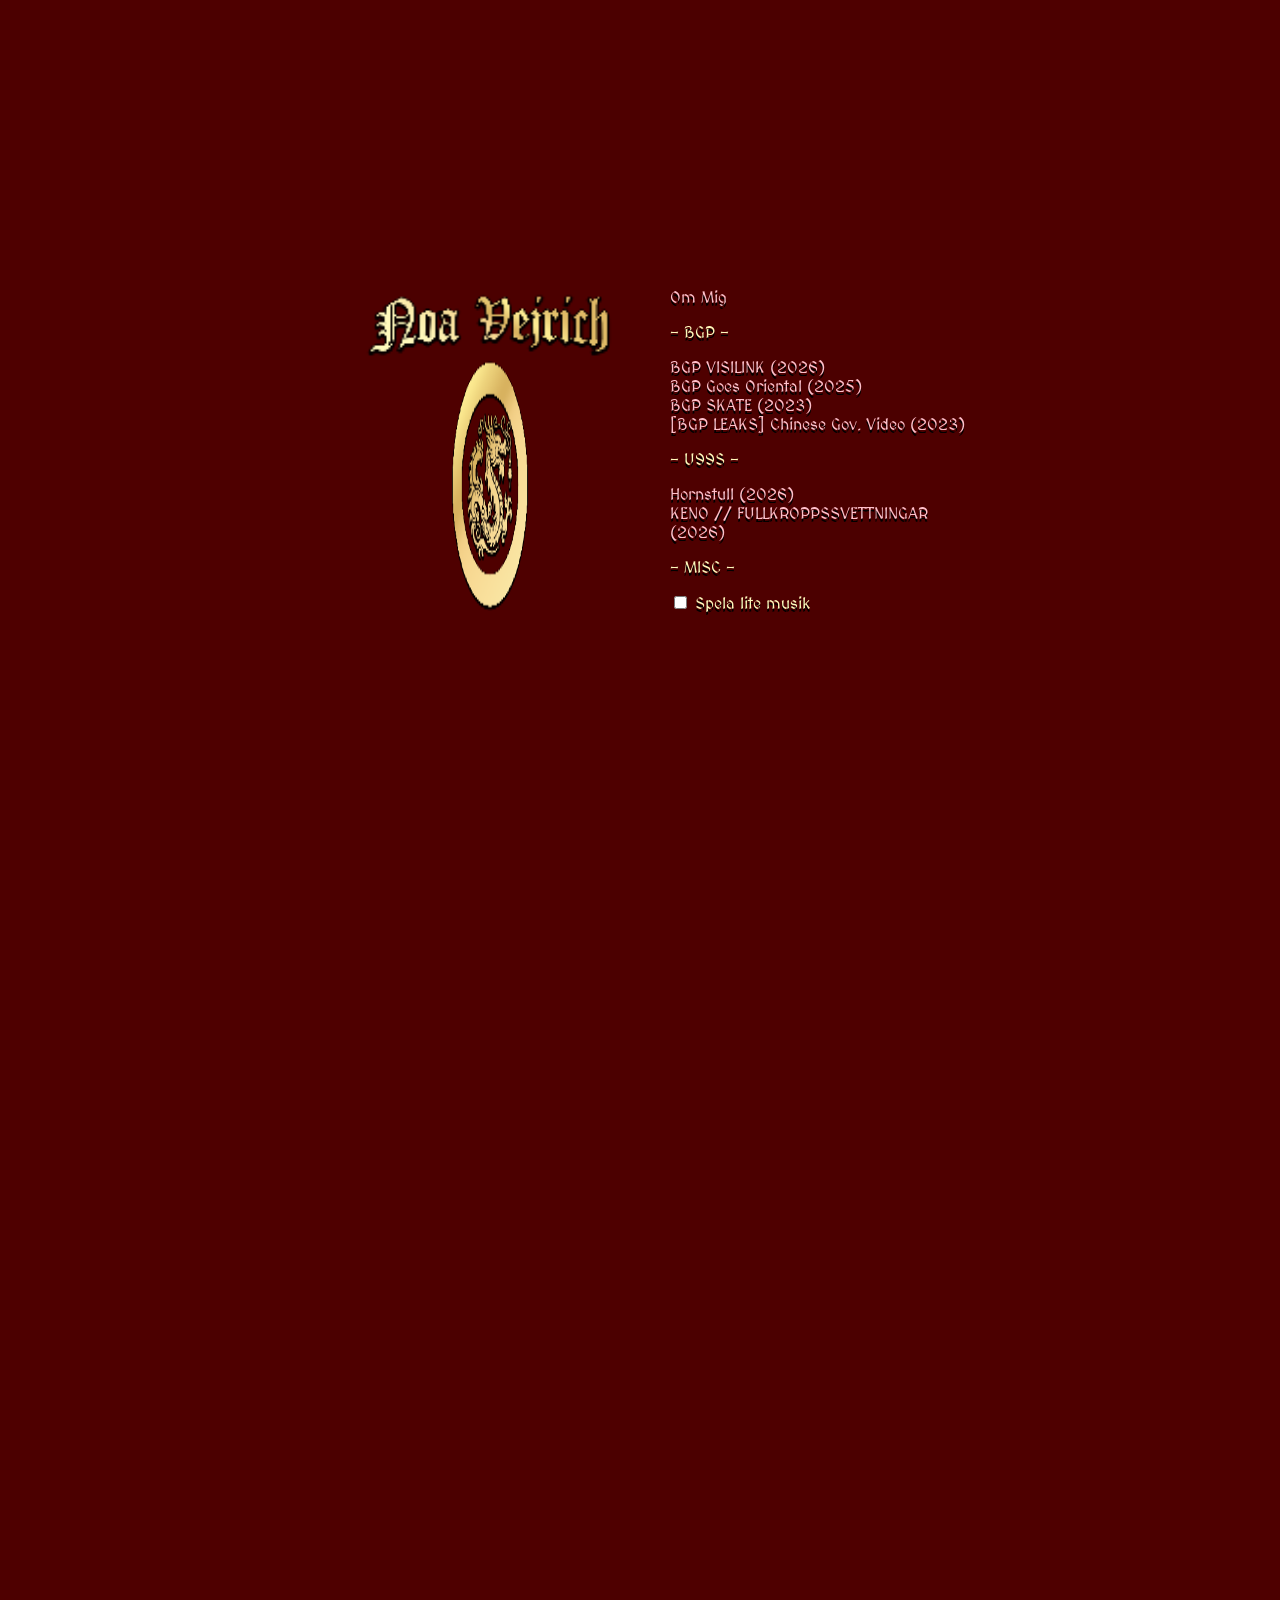
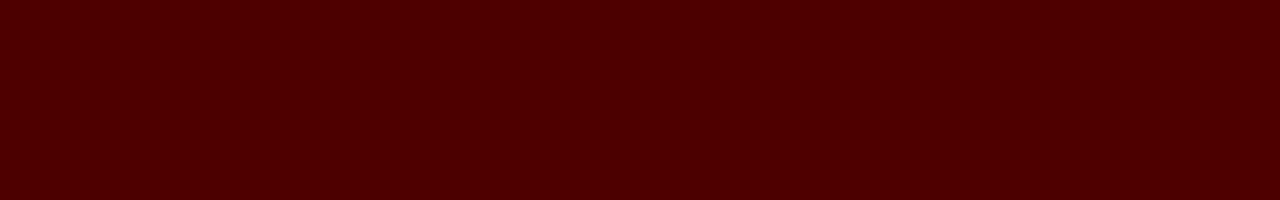
==== commit ca07ee73: "Add files via upload" ====
--- a/index.html
+++ b/index.html
@@ -1,20 +1,22 @@
 <!DOCTYPE html>
 <html lang="sv">
+
 <head>
-<link rel="stylesheet" href="css_js/indexstyle.css">
-<meta charset="UTF-8">
-<title>Röd Glimt 2.0</title>
-<link href="https://fonts.googleapis.com/css2?family=MedievalSharp&display=swap" rel="stylesheet">
-<style>
-</style>
+  <link rel="stylesheet" href="css_js/indexstyle.css">
+  <meta charset="UTF-8">
+  <title>Röd Glimt 2.0</title>
+  <link href="https://fonts.googleapis.com/css2?family=MedievalSharp&display=swap" rel="stylesheet">
+  <style>
+  </style>
 </head>
+
 <body>
   <div class="checkerboard"></div>
 
   <div class="content-wrapper">
     <div class="center-container">
       <img src="assets/noa text - Copy.png" alt="Text ovanför" class="title-image">
-    <img src="assets/goy - Copy.png" alt="Snurrande Bild" class="spinner">
+      <img src="assets/goy - Copy.png" alt="Snurrande Bild" class="spinner">
     </div>
   </div>
 
@@ -28,8 +30,16 @@
     <p>- U99S -</p>
     <a href="videoarbete_02.html" id="link6">Hornstull (2026)</a>
     <a href="videoarbete_02.html" id="link7">KENO // FULLKROPPSSVETTNINGAR (2026)</a>
+    <p>- MISC -</p>
+    
+    <label class="switch">
+      <input type="checkbox">
+      <span class="slider"></span>
+      Spela lite musik
+    </label>
   </div>
 
-<script src="css_js/script.js"></script>
+  <script src="css_js/script.js"></script>
 </body>
-</html>
+
+</html>
